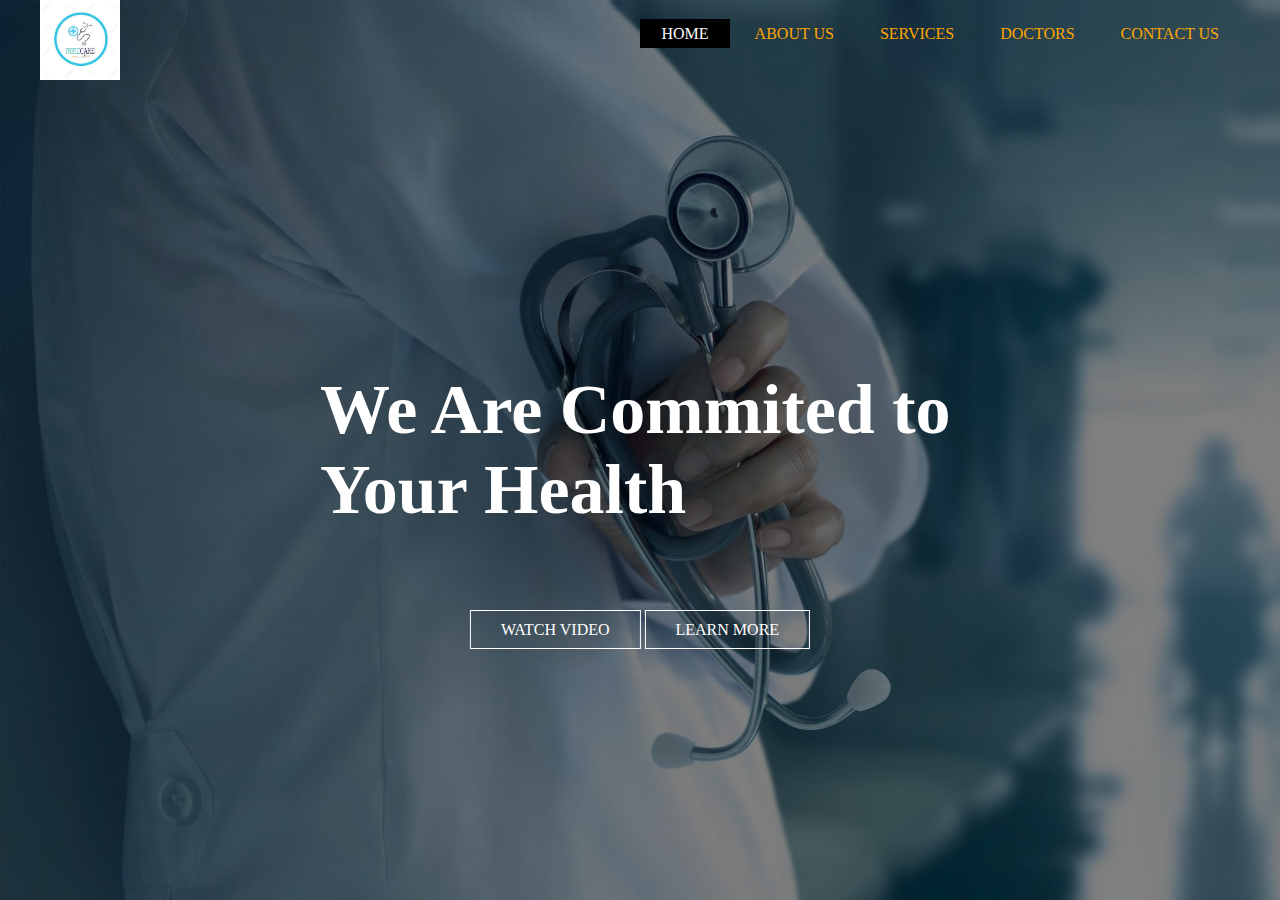
==== index.html @ 5cb0f9a8 "My very first commit" ====
<!doctype html>
<html lang="en">
<head>
	<meta charset="utf-8">
	<title>We Are Commited to Your Health</title>
	<link rel="stylesheet" type="text/css" href="css/style.css">
</head>
<body>



	<header>
		<div class="main">
			<div class="logo">
				<img src="logo1.jfif">
			</div>
			<ul>
				<li class="active"><a href="#">HOME</a></li>
				<li><a href="file:///C:/Users/Admin/Desktop/web/about.html">ABOUT US</a></li>
				<li><a href="file:///C:/Users/Admin/Desktop/web/service.html">SERVICES</a></li>
				<li><a href="#">DOCTORS</a></li>
				<li><a href="file:///C:/Users/Admin/Desktop/web/contact.html">CONTACT US</a></li>
			</ul>
		</div>
		<div class="title">
			<h1>We Are Commited to Your Health</h1>
		</div>
		
		<div class="button">
			<a href="file:///C:/Users/Admin/Desktop/web/about.html" class="btn">WATCH VIDEO</a>
			<a href="#" class="btn">LEARN MORE</a>
	</header>



</body>
</html>
---- css/style.css ----
.loader_bg{
	position: fixed;
	z-index: 999999;
	background: #fff;
	width: 100%;
	height: 100%;
}

.loader{
	border: 0 solid transparent;
	border-radius: 50%;
	width: 150px;
	height: 150px;
	position: absolute;
	top: calc(50vh - 100px);
	left: calc(100vh - 100px);
}

.loader:before, .loader:after{
	content: '';
	border: 1em solid #ff5733;
	border-radius: 50%;
	width: inherit;
	height: inherit;
	position: absolute;
	top: 0;
	left: 0;
	animation: loader 2s linear infinite;
	opacity: 0;
}

.loader:before{
	animation-delay: .5s;
}

@keyframes loader{
	0%{
		transform: scale(0);
		opacity: 0;
	}
	50%{
		opacity: 1;
	}
	100%{
		transform: scale(1);
		opacity: 0;
	}
}

*{
		margin: 0;
		padding: 0;
		font-family: Century Gothic;
}

header{
	background-image:linear-gradient(rgba(0,0,0,0.5),rgba(0,0,0,0.5)), url(../doc12.jpg);
	height: 100vh;
	background-size: cover;
	background-positions: center;
}

ul{
	float: right;
	list-style-type: none;
	margin-top: 25px;
}

ul li{
	display: inline-block;
}

ul li a{
	text-decoration: none;
	color: orange;
	padding: 5px 20px;
	border: 1px solid transparent;
	transition: 0.6s ease;
}

ul li a:hover{
	background-color: #000;
	color: #fff;
}

ul li.active a{
	background-color: #000;
	color: #fff;
}

.logo img{
	float: left;
	width: 80px;
	height: auto;
}

.main{
	max-width: 1200px;
	margin: auto;
}

.title{
	position: absolute;
	top: 50%;
	left: 50%;
	transform: translate(-50%,-50%);
	font-family: "Montserrat", sans-serif;
}

.title h1{
	color: #fff;
	font-size: 70px;
}

.button{
	position: absolute;
	top: 70%;
	left: 50%;
	transform: translate(-50%,-50%);
}

.btn{
	border: 1px solid #fff;
	padding: 10px 30px;
	color: #fff;
	text-decoration: none;
	transition: 0.6s ease;
	
}

.btn:hover{
	background-color: #fff;
	color: #000;
}
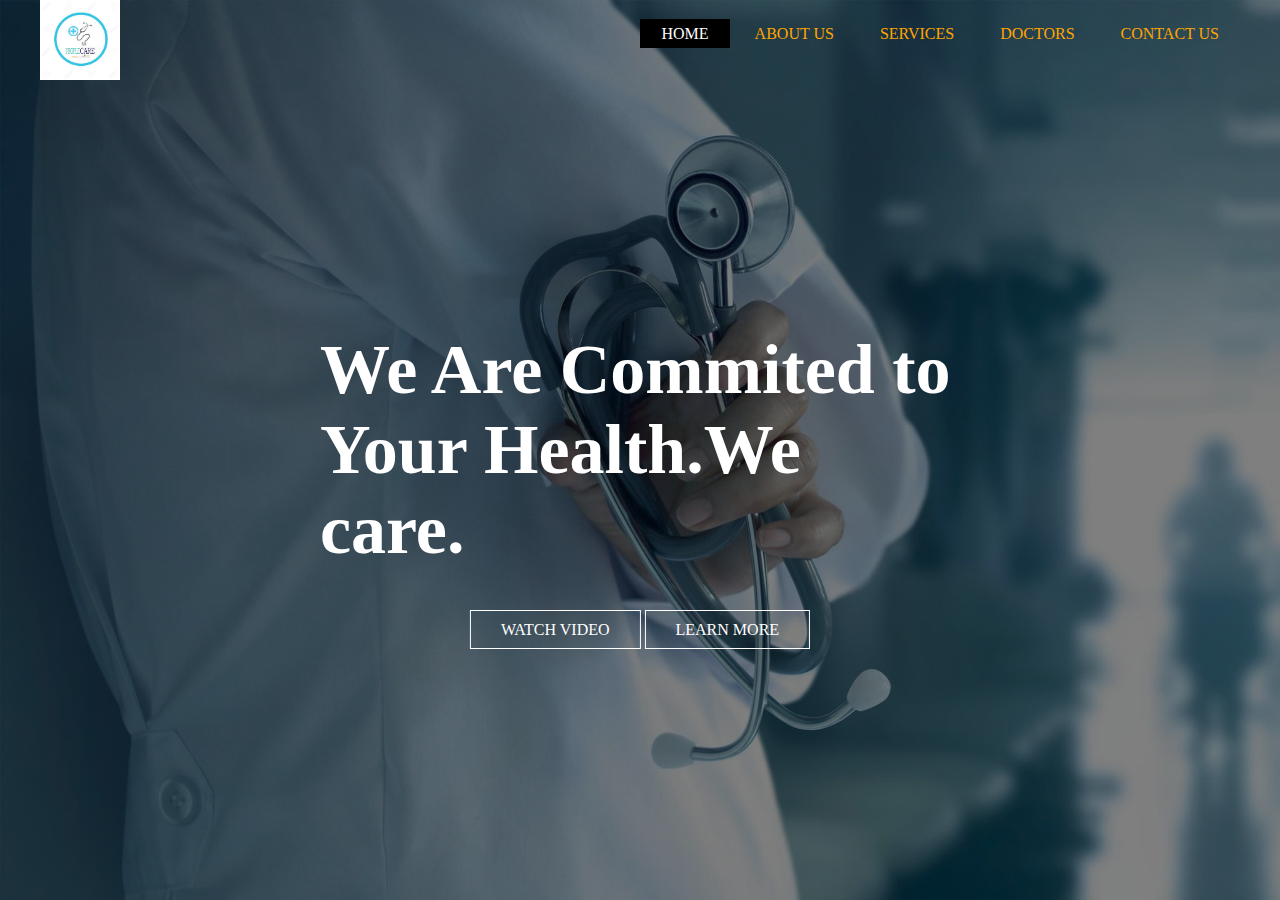
==== commit 36fa9845: "changing the title and heading" ====
--- a/index.html
+++ b/index.html
@@ -2,7 +2,7 @@
 <html lang="en">
 <head>
 	<meta charset="utf-8">
-	<title>We Are Commited to Your Health</title>
+	<title>Healthcare</title>
 	<link rel="stylesheet" type="text/css" href="css/style.css">
 </head>
 <body>
@@ -23,7 +23,7 @@
 			</ul>
 		</div>
 		<div class="title">
-			<h1>We Are Commited to Your Health</h1>
+			<h1>We Are Commited to Your Health.We care.</h1>
 		</div>
 		
 		<div class="button">
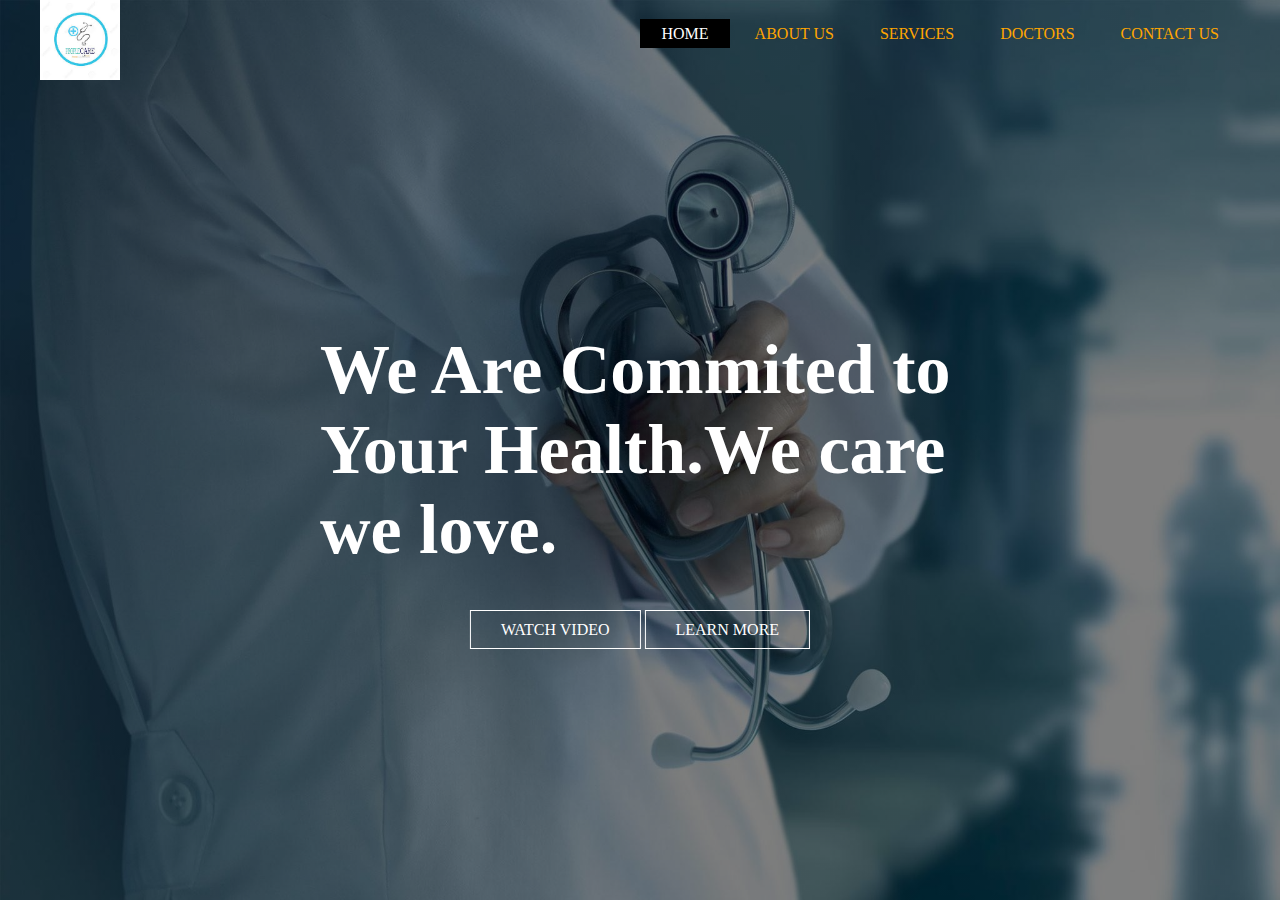
==== commit 371ac463: "changing the title and heading" ====
--- a/index.html
+++ b/index.html
@@ -23,7 +23,7 @@
 			</ul>
 		</div>
 		<div class="title">
-			<h1>We Are Commited to Your Health.We care.</h1>
+			<h1>We Are Commited to Your Health.We care we love.</h1>
 		</div>
 		
 		<div class="button">
